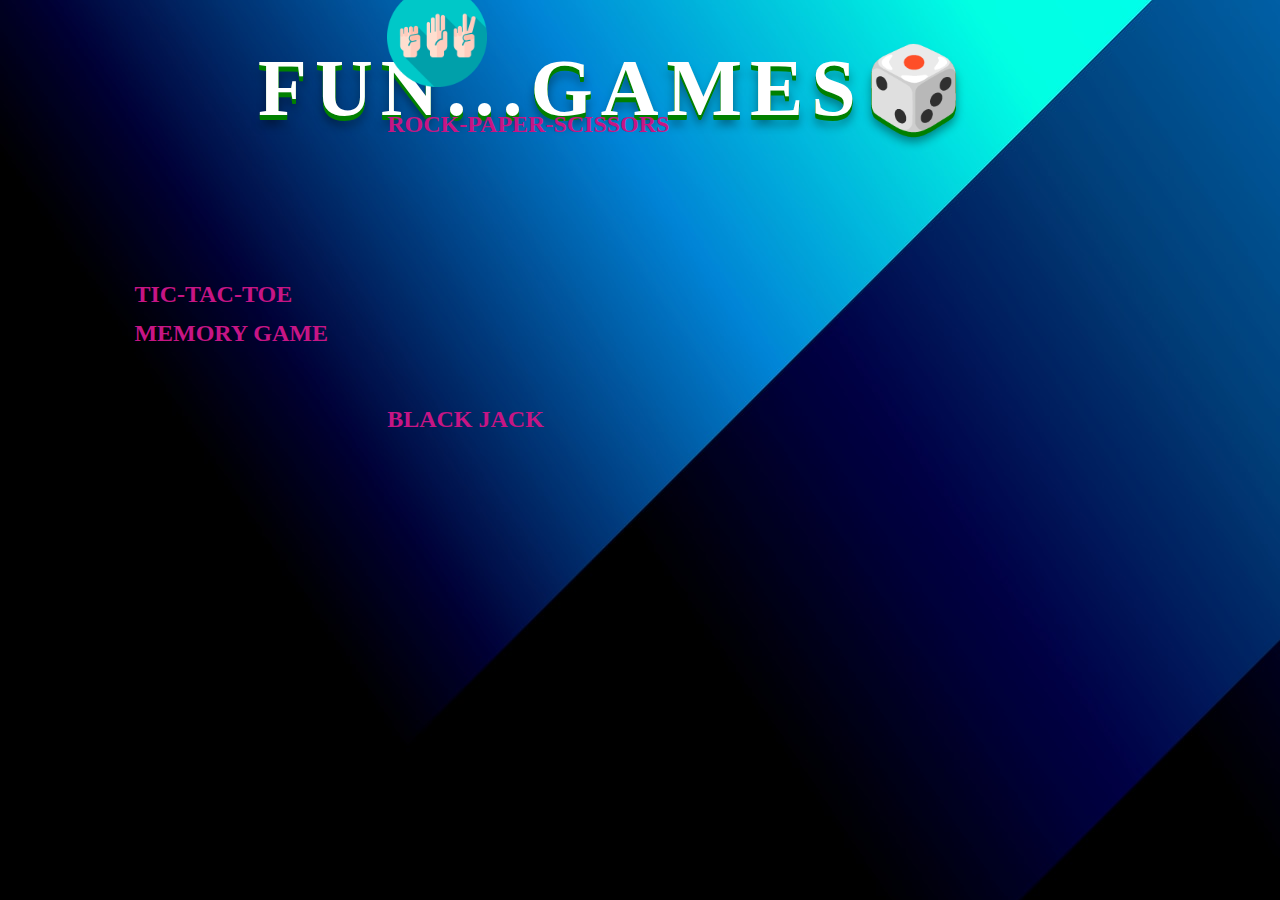
==== index5.html @ b63e477f "Update and rename index.html to index5.html" ====
<!DOCTYPE html>
<html lang="en">
<head>
    <meta charset="UTF-8">
    <meta name="viewport" content="width=device-width, initial-scale=1.0">
    <title>FUN_GAMES</title>
    <link rel="shortcut icon" href="rubik.png" type="image/x-icon">
    <link rel="stylesheet" href="index.css">
    <link href="https://fonts.googleapis.com/css2?family=Alfa+Slab+One&display=swap" rel="stylesheet">
</head>
<body>
    <h1>
        <span>F</span>
        <span>U</span>
        <span>N</span>
        <span>.</span>
        <span>.</span>
        <span>.</span>
        <span>G</span>
        <span>A</span>
        <span>M</span>
        <span>E</span>
        <span>S</span>
        
        <span>🎲</span>
        
    </h1>
    
    <a href="index3.html"><img id = "tictac" src="https://cdn-icons-png.flaticon.com/512/566/566294.png" alt="" width="100px"></a>
    
    <h2 class="tic">TIC-TAC-TOE</h2>
   
   <a href="index1.html"> <img id = "BlackJack" src="https://cdn-icons-png.flaticon.com/512/1983/1983632.png" alt="" width="100px"></a>
    <h2 class="black">BLACK JACK</h2>
    
    <a href="index4.html"><img id = "memory" src="https://cdn-icons-png.flaticon.com/512/6168/6168860.png" alt="" width="100px"></a>
    <h2 class="mem">MEMORY GAME</h2>
    <a href="index2.html"><img id = "rock-paper"src="rock-paper-scissors.png" alt="" width="100px"></a>
    <h2 class="rock">ROCK-PAPER-SCISSORS</h2>
    <script src="index5.js"></script>
</body>
</html>
---- index.css ----
body{
    background-image: url(blue.jpg);
    animation: firework 4s infinite;
}

h1 {
  height: 100px;
  padding-left: 250px;
  padding-bottom: 100px;
}

h1 span {
  position: relative;
  top: 20px;
  display: inline-block;
  animation: bounce .3s ease infinite alternate;
  font-family: 'Titan One'cursive;
  font-size: 80px;
  color: #fff;
  text-shadow: 0 1px 0 green,
      0 2px 0 green,
      0 3px 0 green,
      0 4px 0 green,
      0 5px 0 green,
      0 6px 0 transparent,
      0 7px 0 transparent,
      0 8px 0 transparent,
      0 9px 0 transparent,
      0 10px 10px rgba(0, 0, 0, 0.4);
}

h1 span:nth-child(2) {
  animation-delay: .1s;
}

h1 span:nth-child(3) {
  animation-delay: .2s;
}

h1 span:nth-child(4) {
  animation-delay: .3s;
}

h1 span:nth-child(5) {
  animation-delay: .4s;
}

h1 span:nth-child(6) {
  animation-delay: .5s;
}

h1 span:nth-child(7) {
  animation-delay: .6s;
}

h1 span:nth-child(8) {
  animation-delay: .7s;
}
h1 span:nth-child(9) {
  animation-delay: .8s;
}
h1 span:nth-child(10) {
  animation-delay: .9s;
}
h1 span:nth-child(11) {
  animation-delay: .10s;
}

@keyframes bounce {
  100% {
      top: -20px;
      text-shadow: 0 1px 0 #CCC,
          0 2px 0 #CCC,
          0 3px 0 #CCC,
          0 4px 0 #CCC,
          0 5px 0 #CCC,
          0 6px 0 #CCC,
          0 7px 0 #CCC,
          0 8px 0 #CCC,
          0 9px 0 #CCC,
          0 50px 25px rgba(0, 0, 0, 0.2);
  }
}
.intro{
    font-size: 5em;
    text-shadow: 2em;
    word-spacing: 10%;
    text-align: center;
    font-family: 'Alfa Slab One', cursive;
    margin-left: 500px;
    color: midnightblue;
    margin-top: 7%;
    
}
.inp-border {
  padding: 5px;
  margin: 2em 1em;
  border-radius: 50px;
  max-width: 300px;
}

.input {
  text-align: center;
  padding: 15px;
  outline: none;
  border: double 0;
  background: #252525;
  border-radius: 50px;
  position: relative;
  box-sizing: border-box;
  display: block;
  width: 100%;
  font-size: 1.5rem;
}

.a1 {
  background: linear-gradient(
    330.28deg,
    #ff6e1d 100%,
    #ff6e1d 100%,
    #ff6e1d 100%
  );
}

.a1 > input {
  color: #caab98;
}

.a1 > input::placeholder {
  color: #ff6e1d;
  opacity: 0.6;
}

.inp-border:focus-within {
  background: linear-gradient(
    330.28deg,
    #2cfff2 0%,
    #1e78ff 30.73%,
    #ff54a6 55.73%,
    #ff6e1d 79.17%,
    #ff3e3e 100%
  );
}

.inp-border:hover {
  background: linear-gradient(
    330.28deg,
    #2cfff2 0%,
    #1e78ff 30.73%,
    #ff54a6 55.73%,
    #ff6e1d 79.17%,
    #ff3e3e 100%
  );
}

.rubik{
    
}
h2{
   color:mediumvioletred
}
#greeting{
    color: aliceblue;
    margin-left: 65%;
    position: relative;
    top: 150px;
    font-size: 2em;
    animation: typing;
    animation-duration: 2sec;
}
#tictac,.tic{
    box-shadow: 20px;
    margin-left: 10%;
    position: relative;
    top: 0px;
}
#tictac:hover, #rubic:hover, #BlackJack:hover, #memory:hover{
    
}
#tictac{
    margin-left: 11%;
}

#memory,.mem{
    margin-left: 10%;
    position: relative;
    bottom: 130px;
}
#memory{
    margin-left: 12%;
}
#BlackJack,.black{
    margin-left: 30%;
    position: relative;
    top: 40px;
}
#BlackJack{
    margin-left: 31%;
}
.rock,#rock-paper{
    margin-left: 30%;
    position: relative;
    bottom: 510px;
    
}
@media screen and (max-width:500px){
  h1 span{
    font-size:35px;
  }
  h1{
    text-align: center;
    height: 50px;
    padding-left: 20px;
    padding-top: 20px;
  }
  #tictac,#BlackJack,#memory,#rock-paper{
    width: 85px;
  }
  #rock-paper{
    position: relative;
    bottom: 435px;
    left: 140px;
  }
  .tic, .black,.mem,.rock{
    font-size: 1.25em;
  }
  #memory{
    position: relative;
    bottom: 85px;
  }
  #BlackJack{
    position: relative;
    top: 60px;
    left: 160px;
  }
  .mem{
    position: relative;
    bottom: 80px;
  }
  .black{
    position: relative;
    top: 65px;
    margin-left: 270px;
  }
  .rock{
    position:relative;
    bottom: 430px;
    margin-left: 250px;
  }
}
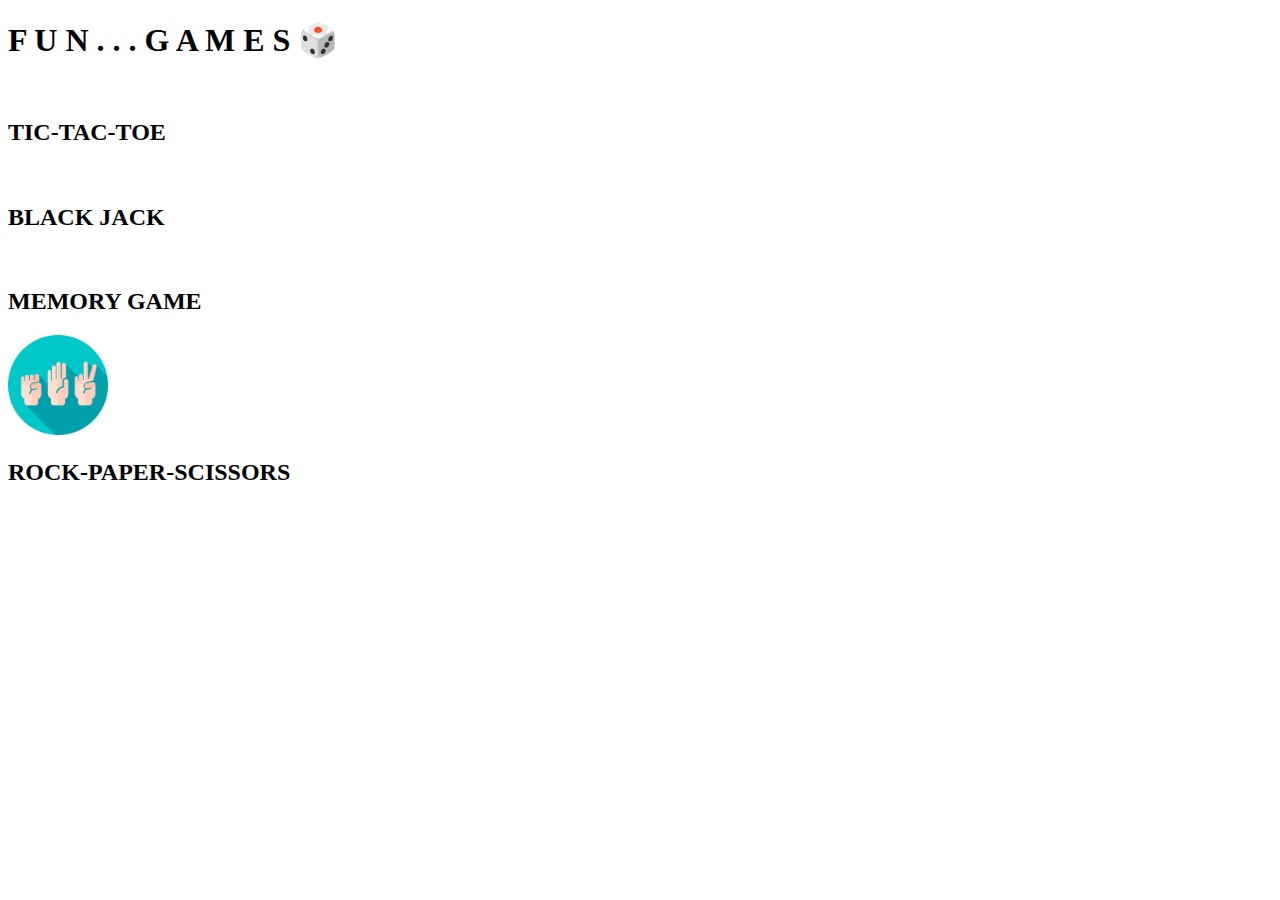
==== commit e4ee6f15: "Update index5.html" ====
--- a/index5.html
+++ b/index5.html
@@ -5,7 +5,7 @@
     <meta name="viewport" content="width=device-width, initial-scale=1.0">
     <title>FUN_GAMES</title>
     <link rel="shortcut icon" href="rubik.png" type="image/x-icon">
-    <link rel="stylesheet" href="index.css">
+    <link rel="stylesheet" href="index5.css">
     <link href="https://fonts.googleapis.com/css2?family=Alfa+Slab+One&display=swap" rel="stylesheet">
 </head>
 <body>
